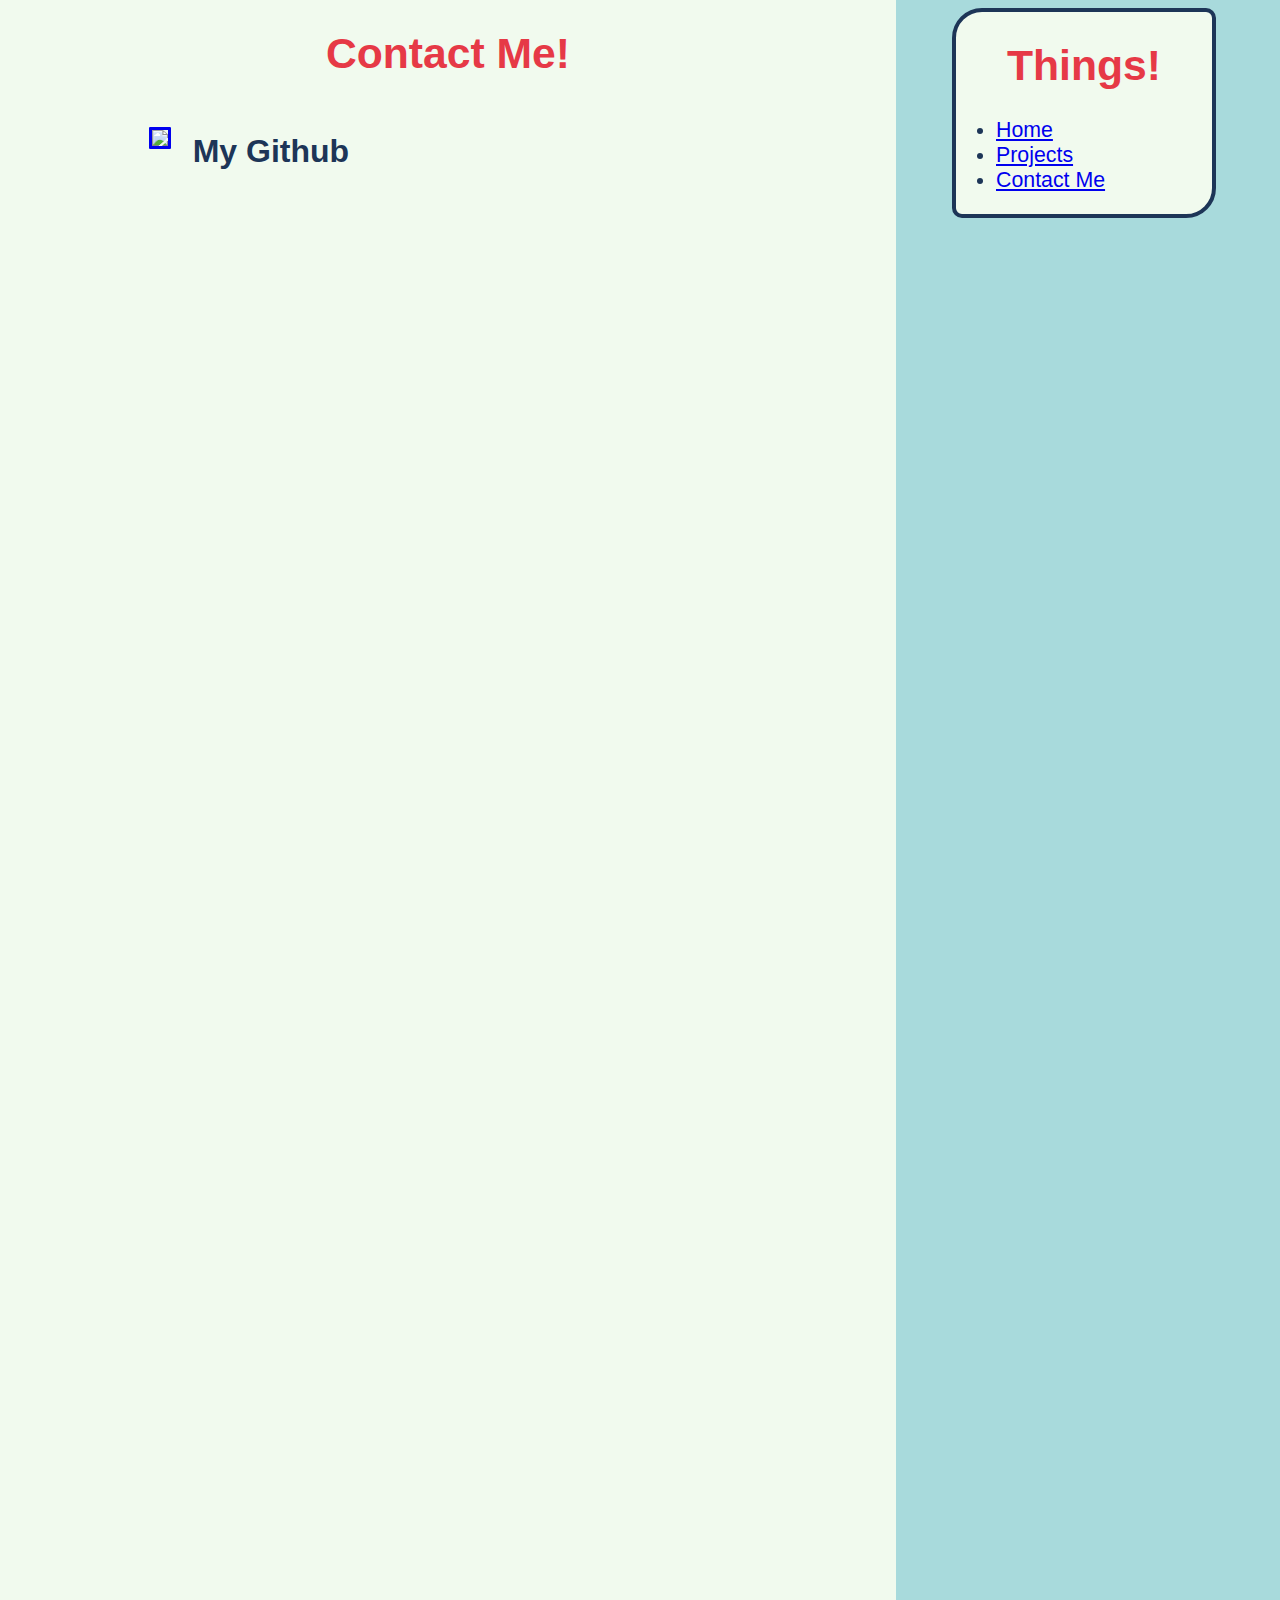
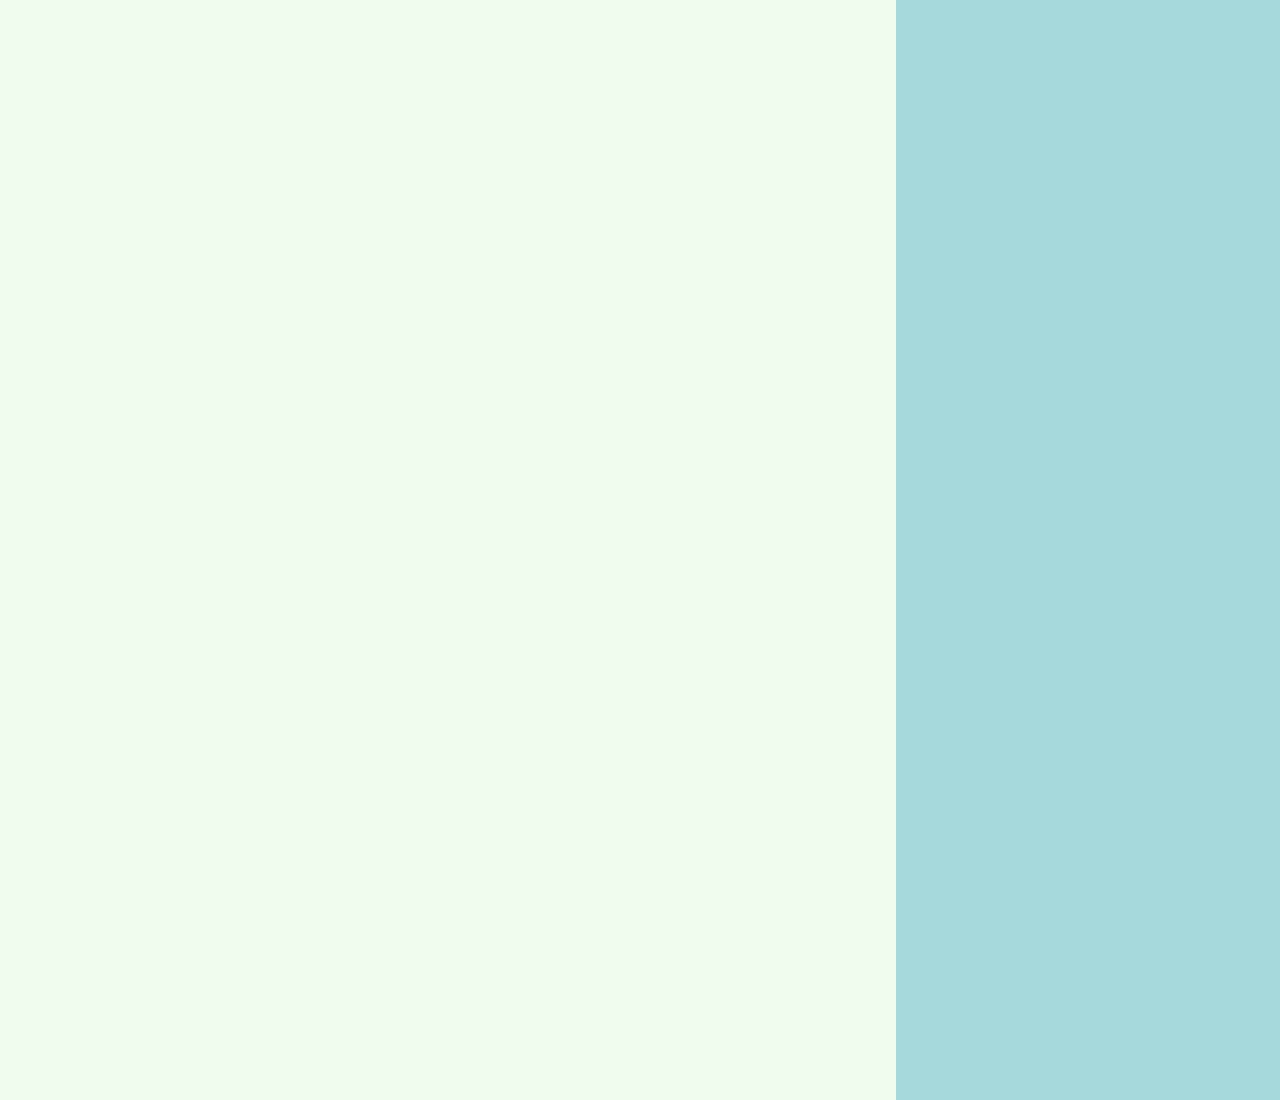
==== contact.html @ 2da3f2cc "Added Contact, reorganized structure" ====
<!DOCTYPE html>
<html>

<head>
    <link rel="stylesheet" href="index.css">
    <link rel="stylesheet" href="sidebar.css">
	<link rel="icon" href="favicon.ico">
</head>

<title>Contact!</title>
<body>
	<div class="mainbody">
		<h1>Contact Me!</h1>
		<div class="blurb">
			<a href="https://www.github.com/pmcaughan/">
				<img src="GitHub-Mark-120px-plus.png" style="float:left">
			</a>
			<h2>My Github</h2>
		</div>
	</div>
    <div class="sidebar">
        <h1>Things!</h1>
        <ul>
			<li><a href="index.html">Home</a></li>
			<li><a href="projects.html">Projects</a></li>
			<!-- <li><a href="experience.html">Experience</a></li> -->
			<li><a href="contact.html">Contact Me</a></li>
        </ul>
    </div>
</body>
</html>
---- index.css ----
@import url('https://fonts.googleapis.com/css2?family=Fira+Sans+Condensed&display=swap');
html {
	background-color: #A8DADC;
	font-family: "Fira Sans", sans-serif;
	height: 100%;
}


body {
	font-size: 16pt;
	color: #1D3557;
	height: 100%;
	/* position: absolute; */
}

h1 {
	color: #E63946;
	text-align: center;
	font-size: 32pt;
}

p {
}

.mainbody{
	/* border-style: solid; */
	/* border-width: 0px 3px; */
	width: 70vw;
	height: 300%;
	left: 0vw;
	background-color: #F1FAEE;
	float: right;
	top: 0px;
	position: absolute;
}

.blurb {
	width: 50vw;
	margin: 0em 10vw;
	text-align: left;
	padding-bottom: 2em;
	overflow:auto;
}

.blurb img {
	max-width: 255px;
	max-height: 225px;
	border: solid;
	margin: 1em;
	border-radius: 5%;
}
---- sidebar.css ----
.sidebar {
	width: 20vw;
	background-color: #F1FAEE;
	float:right;
	border-style: solid;
	border-width: 0.2em;
	position: fixed;
	right: 5vw;
	border-radius: 30px 10px;
}
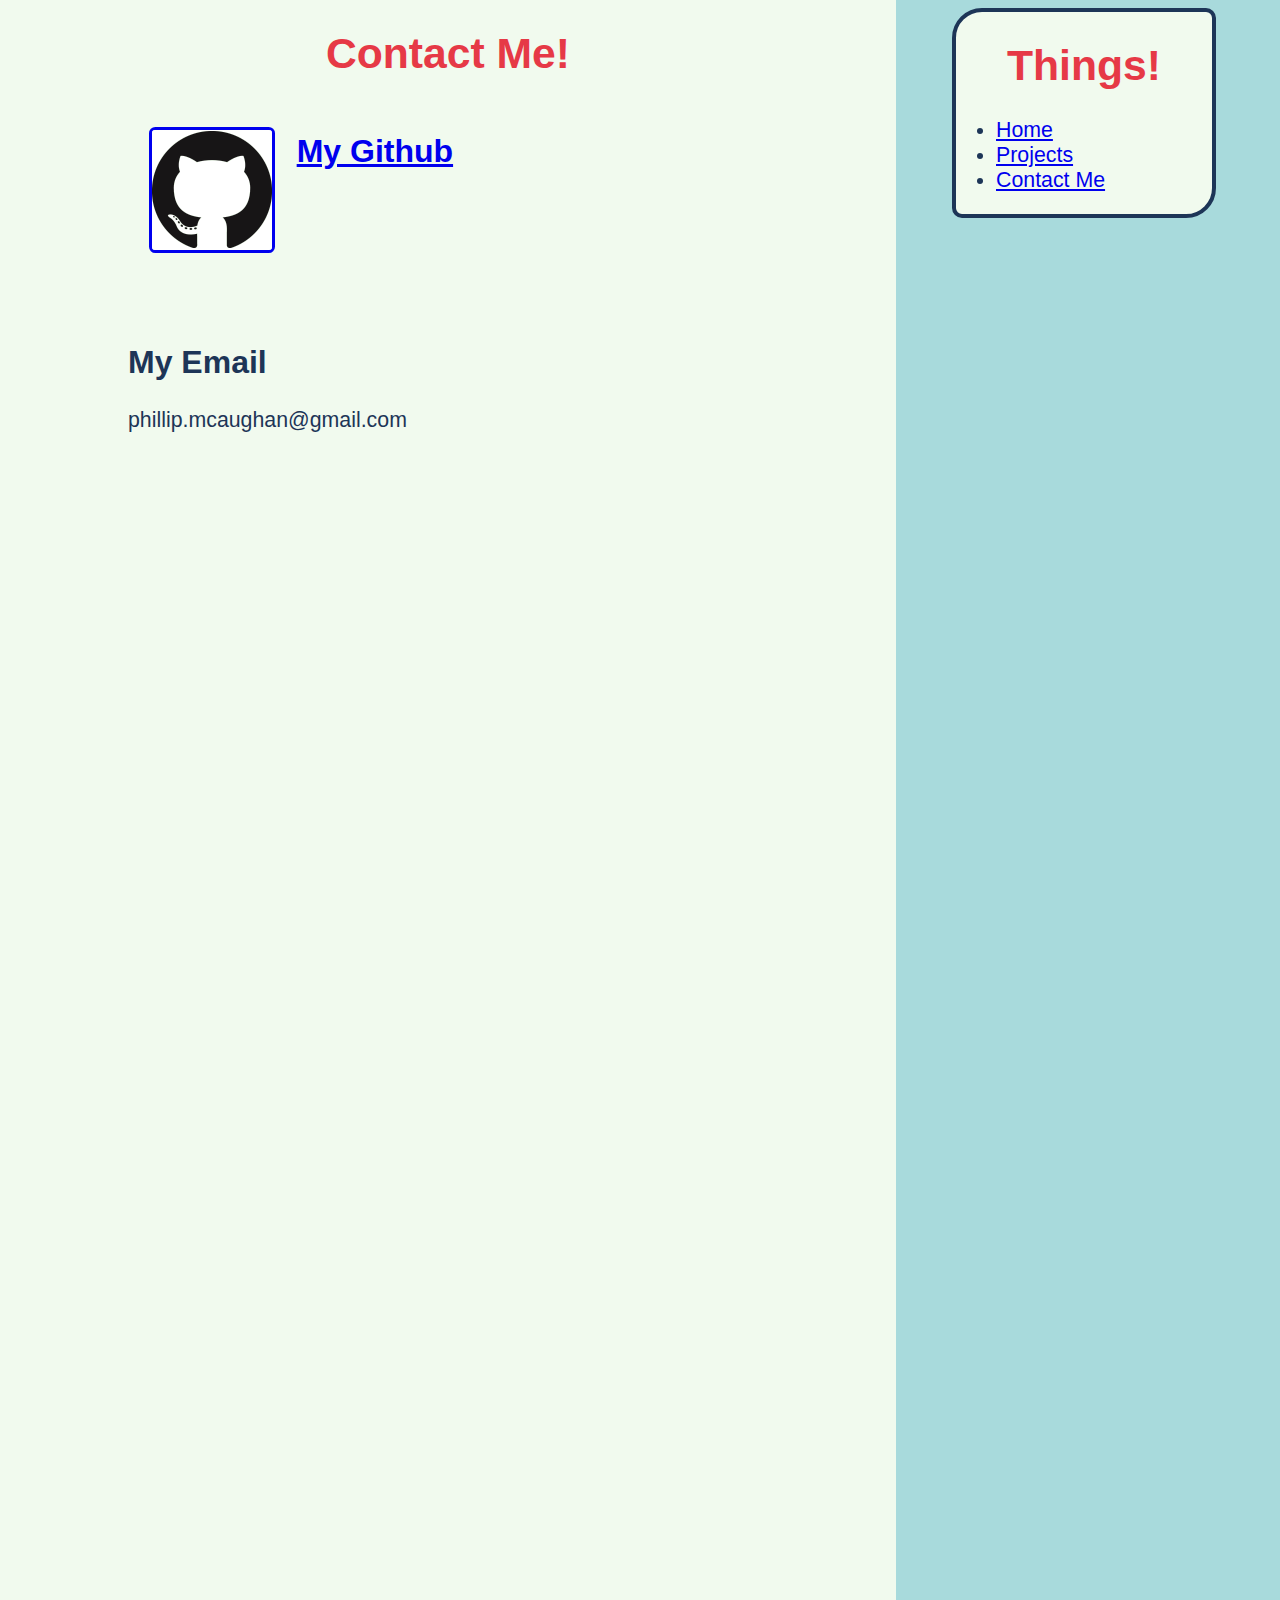
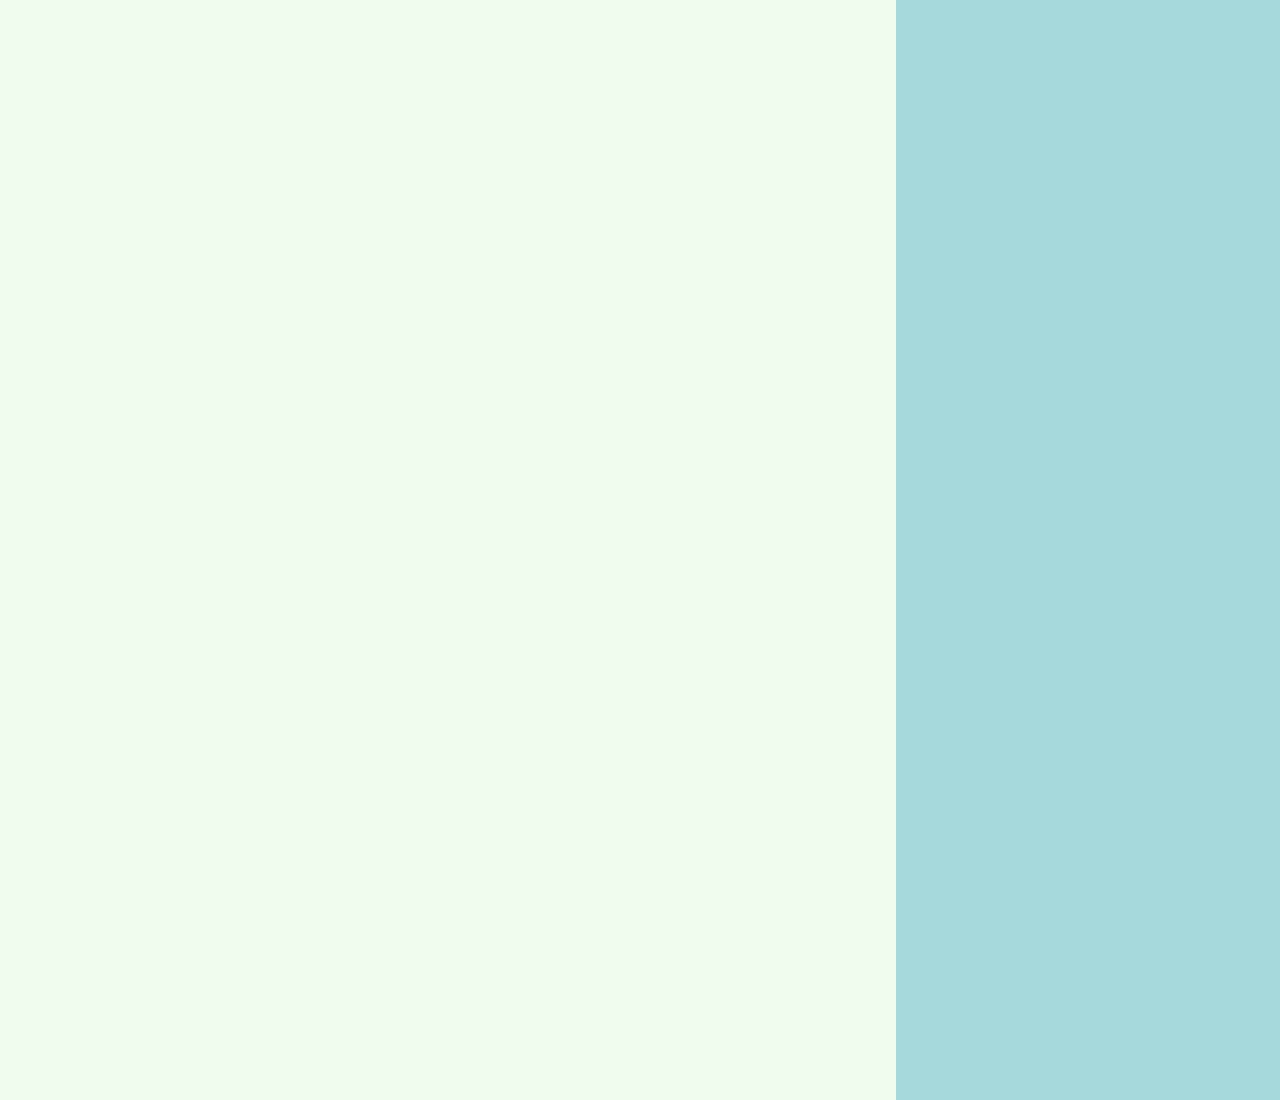
==== commit f524d850: "Updated contact" ====
--- a/contact.html
+++ b/contact.html
@@ -13,9 +13,14 @@
 		<h1>Contact Me!</h1>
 		<div class="blurb">
 			<a href="https://www.github.com/pmcaughan/">
-				<img src="GitHub-Mark-120px-plus.png" style="float:left">
+				<img src="images/GitHub-Mark-120px-plus.png" style="float:left">
 			</a>
-			<h2>My Github</h2>
+			<h2><a href="https://www.github.com/pmcaughan">My Github</a></h2>
+		</div>
+		<div class="blurb">
+			<h2>My Email</h2>
+			<p> phillip.mcaughan@gmail.com </p>
+			</h2>
 		</div>
 	</div>
     <div class="sidebar">
